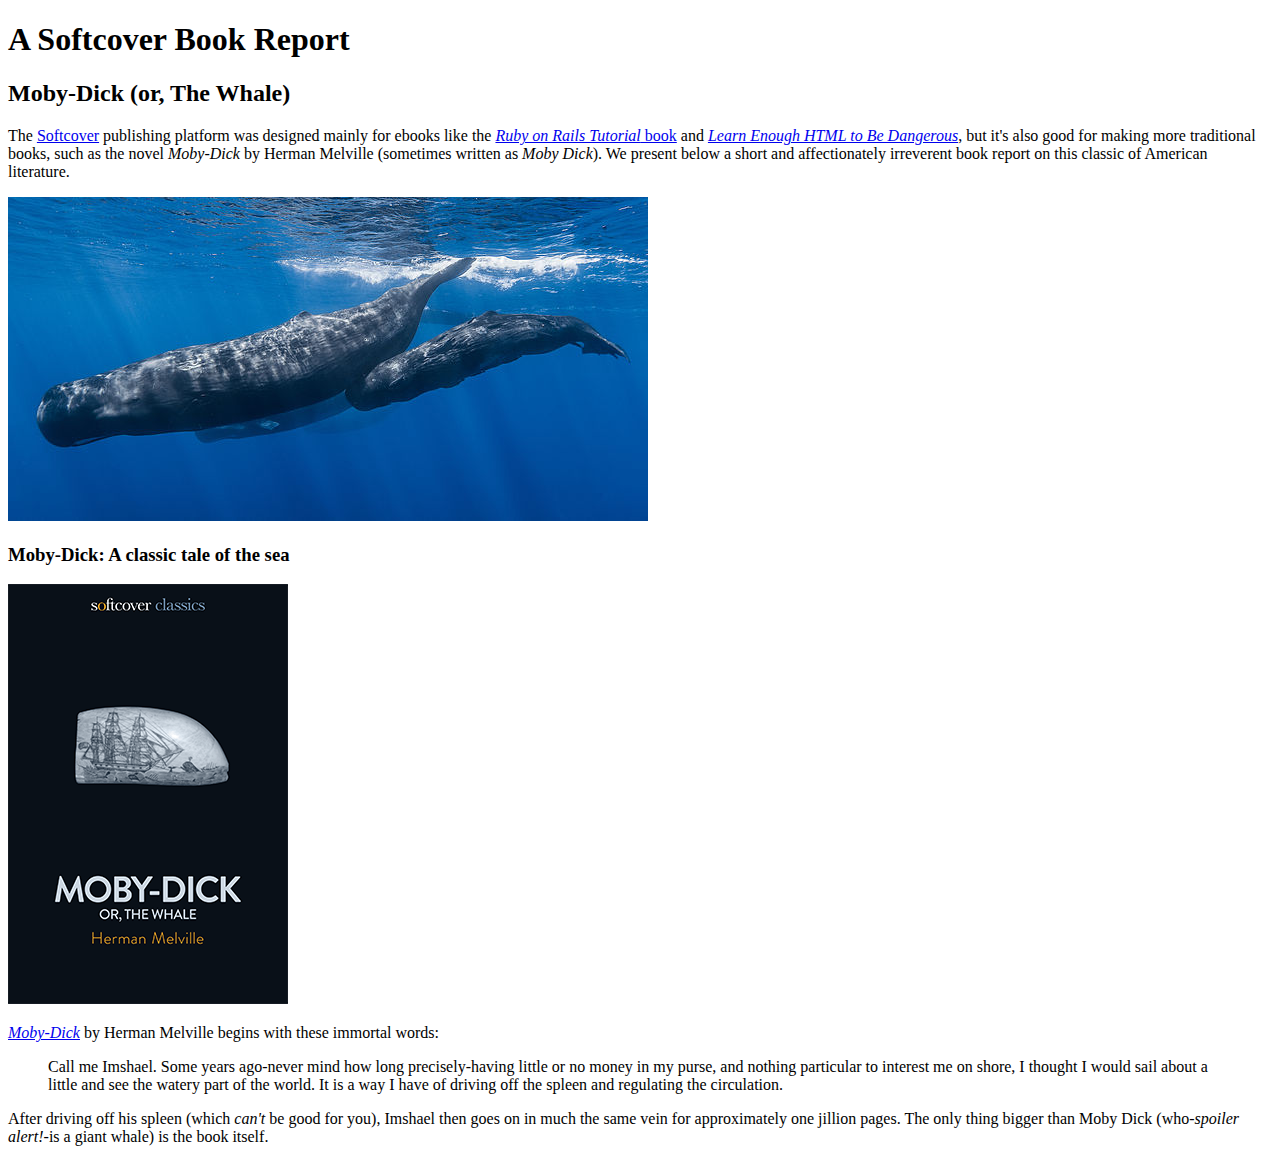
==== moby_dick.html @ 50b5cd0d "Add more images, make more pages" ====
<!DOCTYPE html>
<html lang="en">
  <head>
    <title>Moby Dick</title>
    <meta charset="utf-8">
  </head>
  <body>

    <!-- Much styling TBD! -->
    <header>
      <h1>A Softcover Book Report</h1>
      <h2>Moby-Dick (or, The Whale)</h2>
    </header>

    <div>
      <p>
      The <a href="https://www.softcover.io/">Softcover</a> publishing platform was designed mainly for ebooks like the <a href="https://railstutorial.org/book"><em>Ruby on Rails Tutorial</em> book</a> and <a href="https://learnenough.com/html"><em>Learn Enough HTML to Be Dangerous</em></a>, but it's also good for making more traditional books, such as the novel <em>Moby-Dick</em> by Herman Melville (sometimes written as <em>Moby Dick</em>). We present below a short and affectionately irreverent book report on this classic of American literature.
      </p>
    </div>

    <a href="https://commons.wikimedia.org/wiki/File:Sperm_whale_pod.jpg">
      <img src="images/sperm_whales.jpg" alt="In the Ocean, sperm eats you!">
    </a>

    <div>

      <h3>Moby-Dick: A classic tale of the sea</h3>

      <a href="https://www.softcover.io/read/6070fb03/moby-dick" target="_blank" rel="noopener">
        <img src="images/moby_dick.png" alt="Moby Dick">
      </a>

      <p>
        <a href="https://www.softcover.io/read/6070fb03/moby-dick"
           target="_blank" rel="noopener"><em>Moby-Dick</em></a> by Herman
         Melville begins with these immortal words:
      </p>

      <blockquote>
        <p>
          <span>Call me Imshael.</span> Some years ago-never mind how long
          precisely-having little or no money in my purse, and nothing
          particular to interest me on shore, I thought I would sail about a
          little and see the watery part of the world. It is a way I have of
          driving off the spleen and regulating the circulation.
        </p>
      </blockquote>

      <p>
        After driving off his spleen (which <em>can't</em> be good for you),
        Imshael then goes on in much the same vein for approximately one jillion
        pages. The only thing bigger than Moby Dick (who-<em>spoiler
        alert!</em>-is a giant whale) is the book itself.
      </p>
    </div>
  </body>
</html>
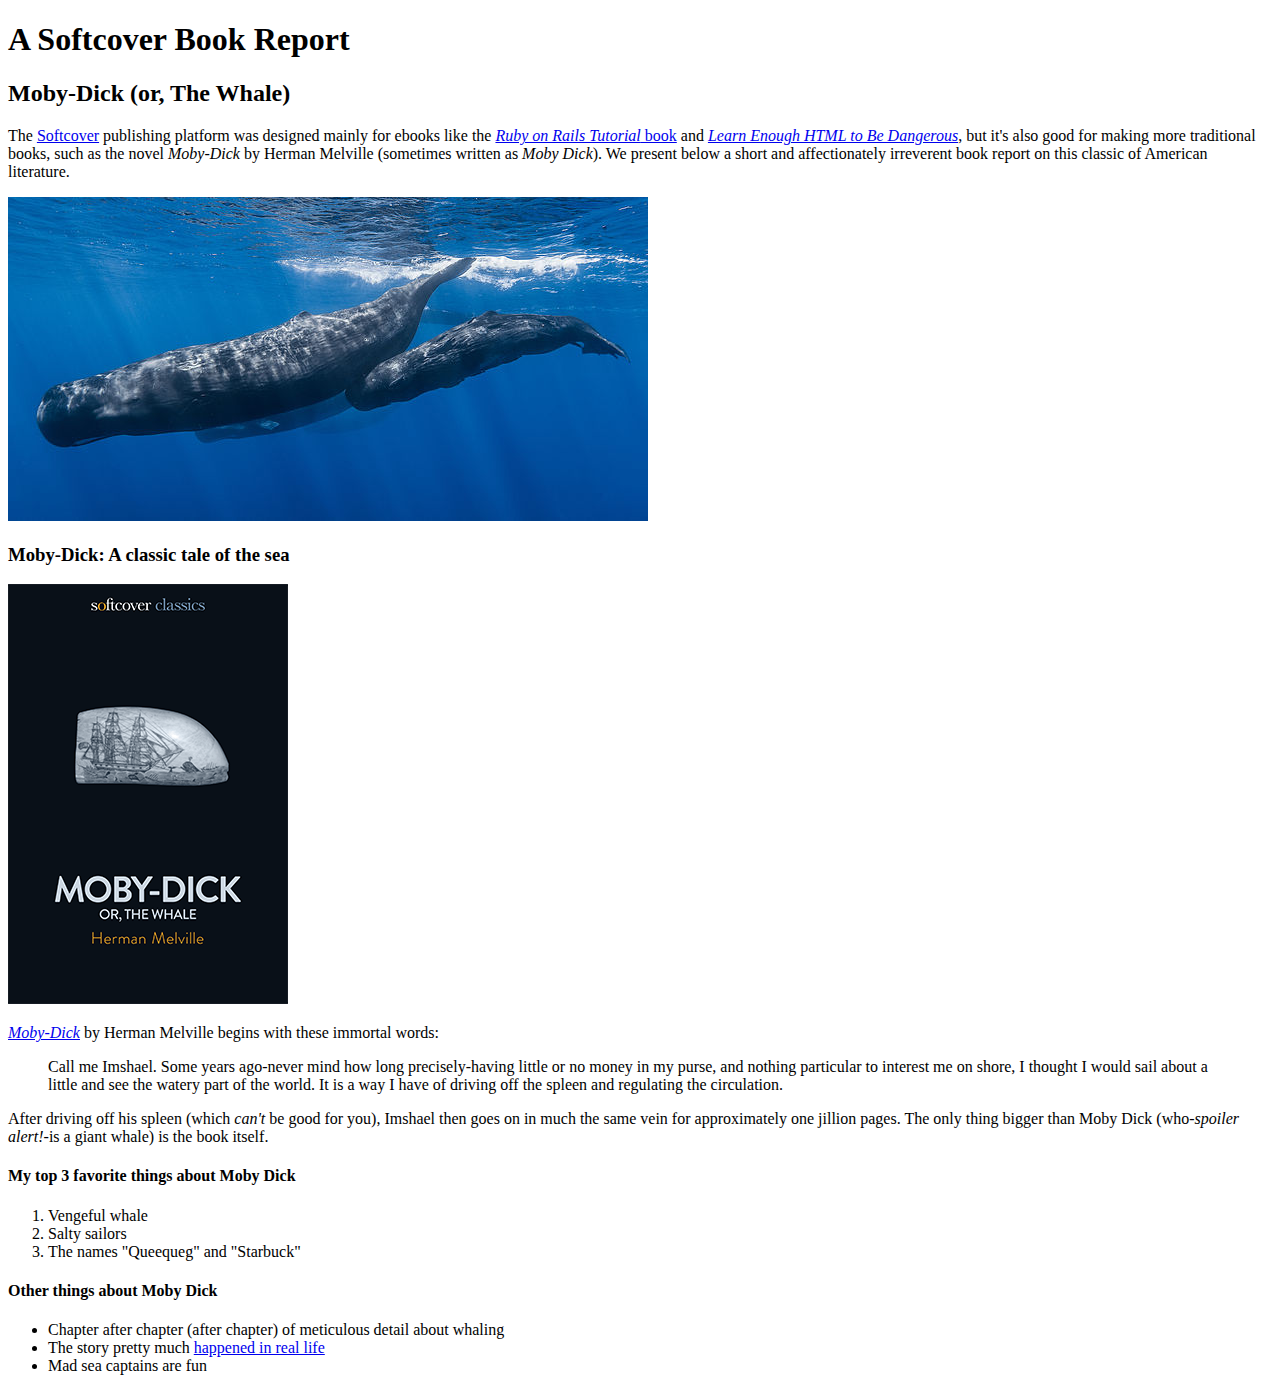
==== commit 90380ebf: "Add tables and lists" ====
--- a/moby_dick.html
+++ b/moby_dick.html
@@ -52,6 +52,26 @@
         pages. The only thing bigger than Moby Dick (who-<em>spoiler
         alert!</em>-is a giant whale) is the book itself.
       </p>
+
+      <h4>My top 3 favorite things about Moby Dick</h4>
+
+      <ol>
+        <li>Vengeful whale</li>
+        <li>Salty sailors</li>
+        <li>The names "Queequeg" and "Starbuck"</li>
+      </ol>
+
+      <h4>Other things about Moby Dick</h4>
+
+      <ul>
+        <li>
+          Chapter after chapter (after chapter) of meticulous detail about whaling
+        </li>
+        <li>
+          The story pretty much <a href="https://en.wikipedia.org/wiki/Essex_(whaleship)" target="_blank" rel="noopener">happened in real life</a>
+        </li>
+        <li>Mad sea captains are fun</li>
+      </ul>
     </div>
   </body>
 </html>
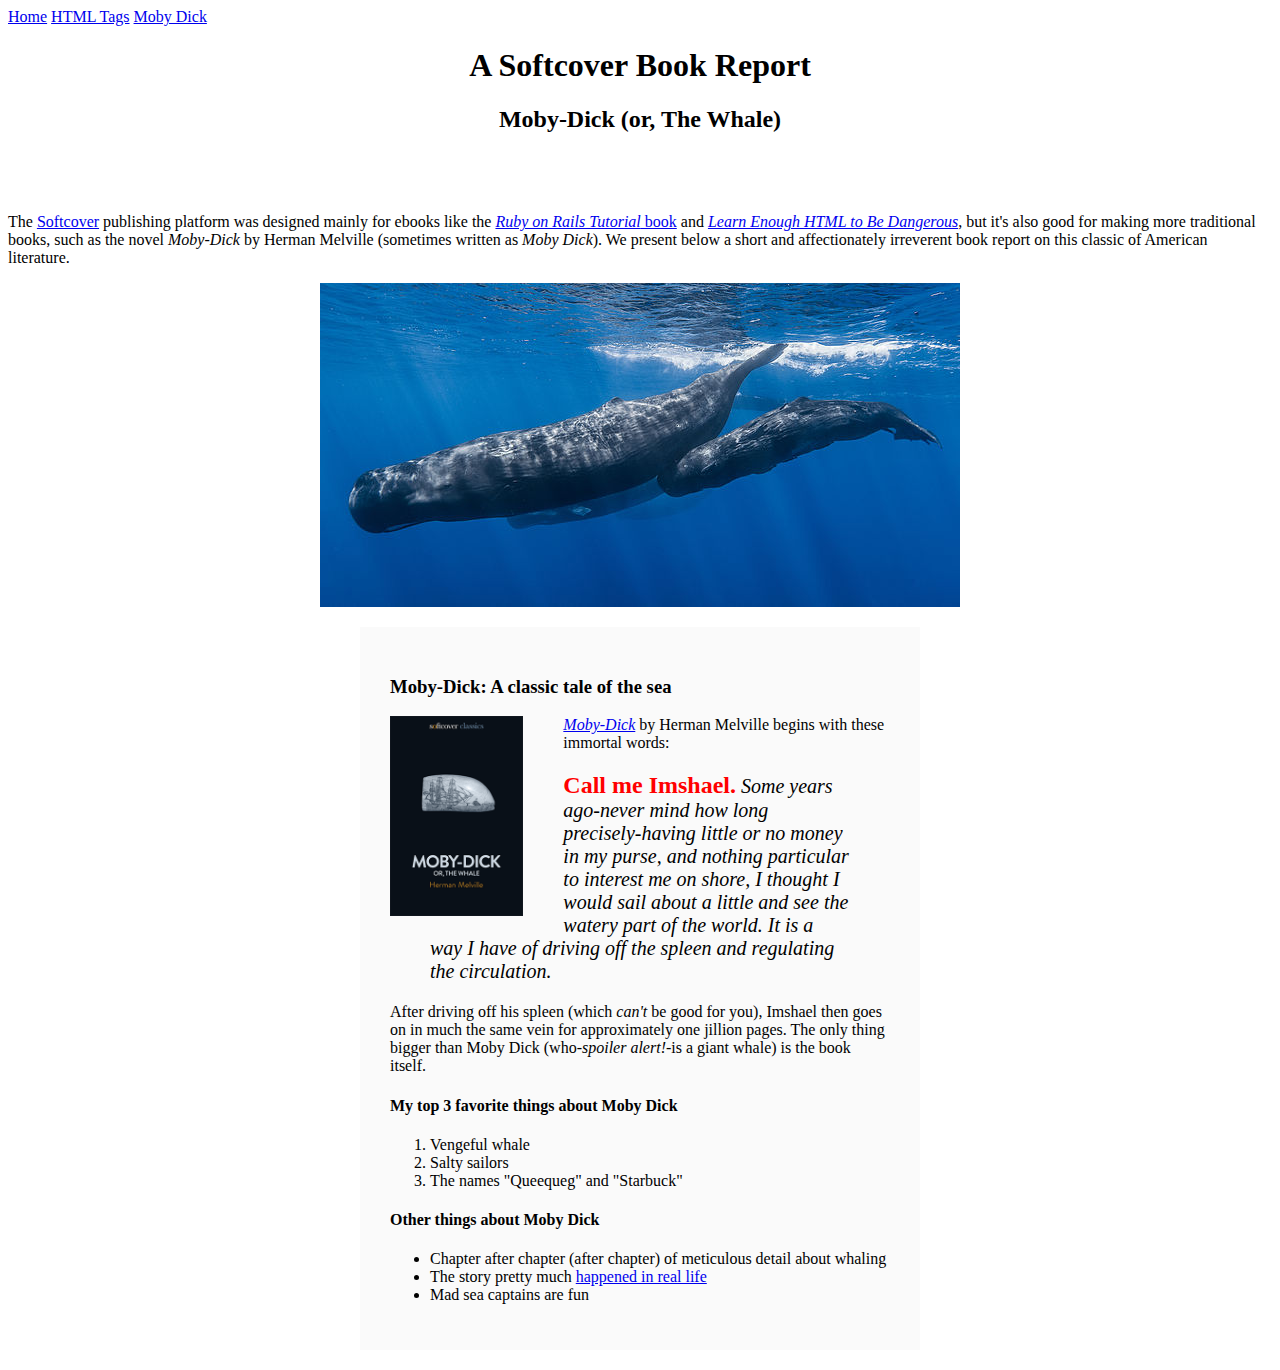
==== commit e5a05584: "Start styling text and images" ====
--- a/moby_dick.html
+++ b/moby_dick.html
@@ -6,8 +6,15 @@
   </head>
   <body>
 
+<!-- The Navigation Menu -->
+    <div>
+      <a href="index.html">Home</a>
+      <a href="tags.html">HTML Tags</a>
+      <a href="moby_dick.html">Moby Dick</a>
+    </div>
+
     <!-- Much styling TBD! -->
-    <header>
+    <header style="text-align: center; margin: 0 0 80px;">
       <h1>A Softcover Book Report</h1>
       <h2>Moby-Dick (or, The Whale)</h2>
     </header>
@@ -19,15 +26,18 @@
     </div>
 
     <a href="https://commons.wikimedia.org/wiki/File:Sperm_whale_pod.jpg">
-      <img src="images/sperm_whales.jpg" alt="In the Ocean, sperm eats you!">
+      <img src="images/sperm_whales.jpg" alt="In the Ocean, sperm eats you!"
+      style="display: block; margin: 0 auto;">
     </a>
 
-    <div>
+    <div style="width: 500px; margin: 20px auto; padding: 30px;
+                background-color: #fafafa;">
 
       <h3>Moby-Dick: A classic tale of the sea</h3>
 
       <a href="https://www.softcover.io/read/6070fb03/moby-dick" target="_blank" rel="noopener">
-        <img src="images/moby_dick.png" alt="Moby Dick">
+        <img src="images/moby_dick.png" alt="Moby Dick" height="200px"
+                  style="float: left; margin: 0 40px 0 0;">
       </a>
 
       <p>
@@ -36,21 +46,14 @@
          Melville begins with these immortal words:
       </p>
 
-      <blockquote>
+      <blockquote style="font-style: italic; font-size: 20px;">
         <p>
-          <span>Call me Imshael.</span> Some years ago-never mind how long
-          precisely-having little or no money in my purse, and nothing
-          particular to interest me on shore, I thought I would sail about a
-          little and see the watery part of the world. It is a way I have of
-          driving off the spleen and regulating the circulation.
+          <span style="font-style: normal; font-size: 24px; font-weight: bold; color: #ff0000;">Call me Imshael.</span> Some years ago-never mind how long precisely-having little or no money in my purse, and nothing particular to interest me on shore, I thought I would sail about a little and see the watery part of the world. It is a way I have of driving off the spleen and regulating the circulation.
         </p>
       </blockquote>
 
       <p>
-        After driving off his spleen (which <em>can't</em> be good for you),
-        Imshael then goes on in much the same vein for approximately one jillion
-        pages. The only thing bigger than Moby Dick (who-<em>spoiler
-        alert!</em>-is a giant whale) is the book itself.
+        After driving off his spleen (which <em>can't</em> be good for you), Imshael then goes on in much the same vein for approximately one jillion pages. The only thing bigger than Moby Dick (who-<em>spoiler alert!</em>-is a giant whale) is the book itself.
       </p>
 
       <h4>My top 3 favorite things about Moby Dick</h4>
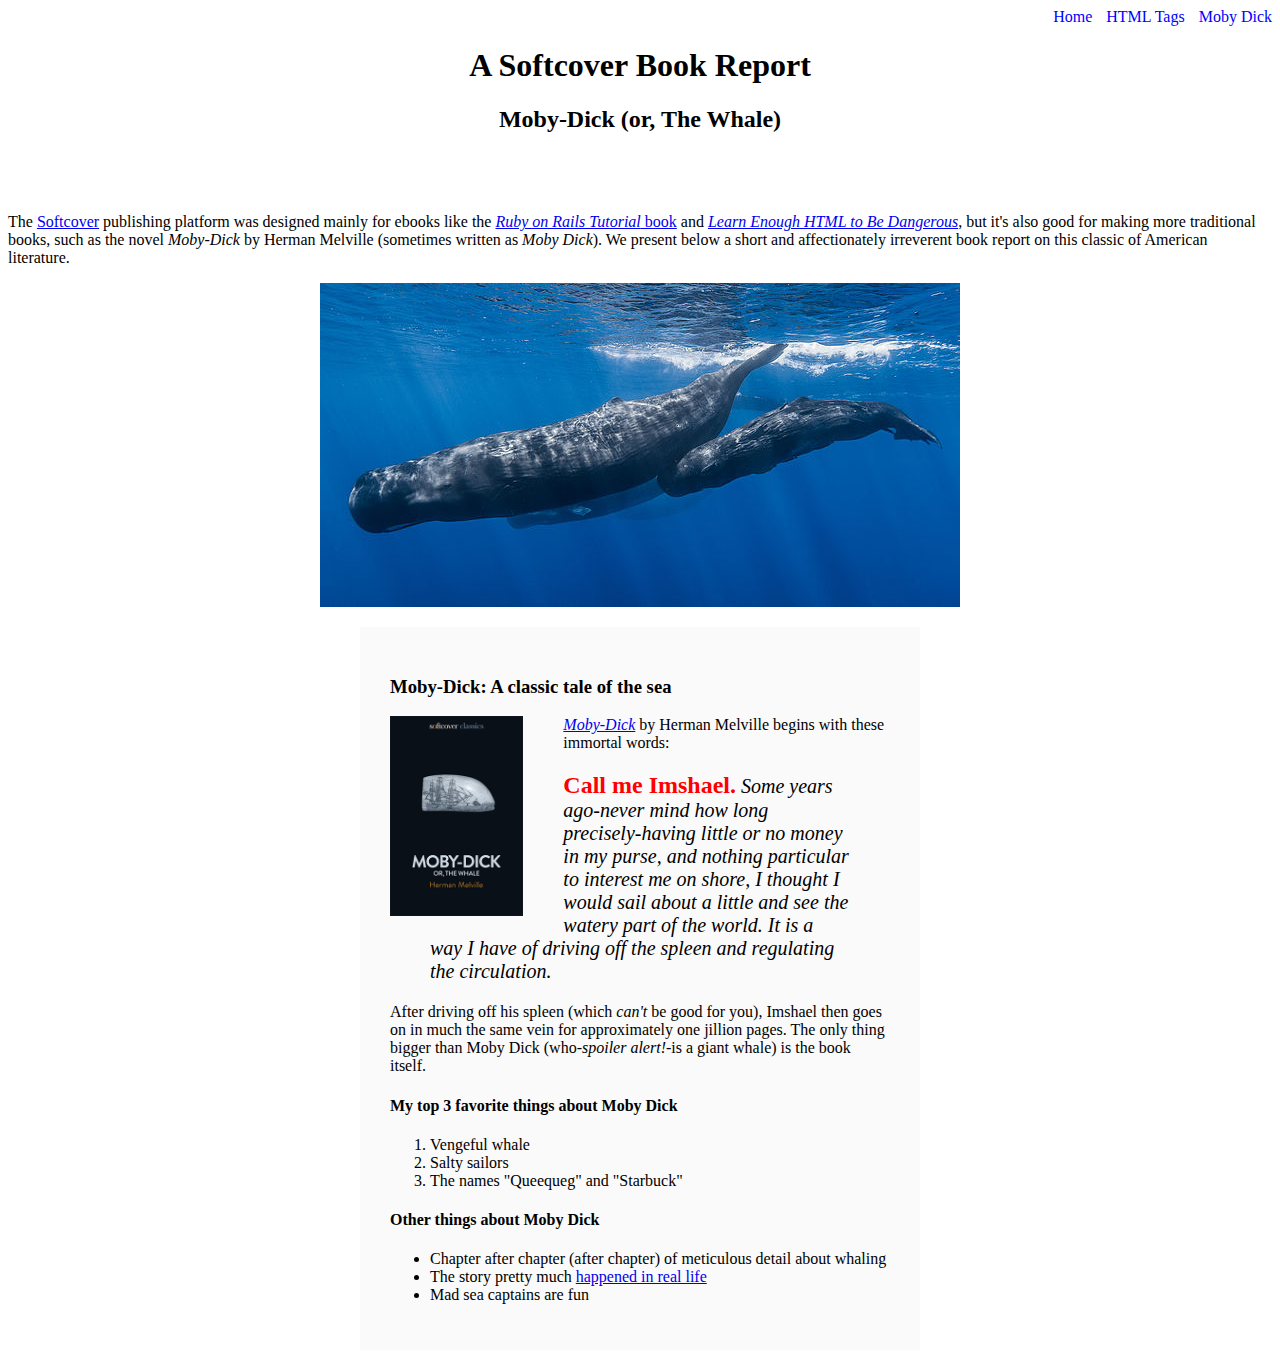
==== commit 2fe5fc34: "Start inline CSS styling" ====
--- a/moby_dick.html
+++ b/moby_dick.html
@@ -6,11 +6,11 @@
   </head>
   <body>
 
-<!-- The Navigation Menu -->
-    <div>
-      <a href="index.html">Home</a>
-      <a href="tags.html">HTML Tags</a>
-      <a href="moby_dick.html">Moby Dick</a>
+    <!-- The Navigation Menu -->
+    <div style="text-align: right;">
+      <a href="index.html" style="text-decoration: none; color: blue;">Home</a>
+      <a href="tags.html" style="margin: 0 0 0 10px; text-decoration: none; color: blue;">HTML Tags</a>
+      <a href="moby_dick.html" style="margin: 0 0 0 10px; text-decoration: none; color: blue;">Moby Dick</a>
     </div>
 
     <!-- Much styling TBD! -->
